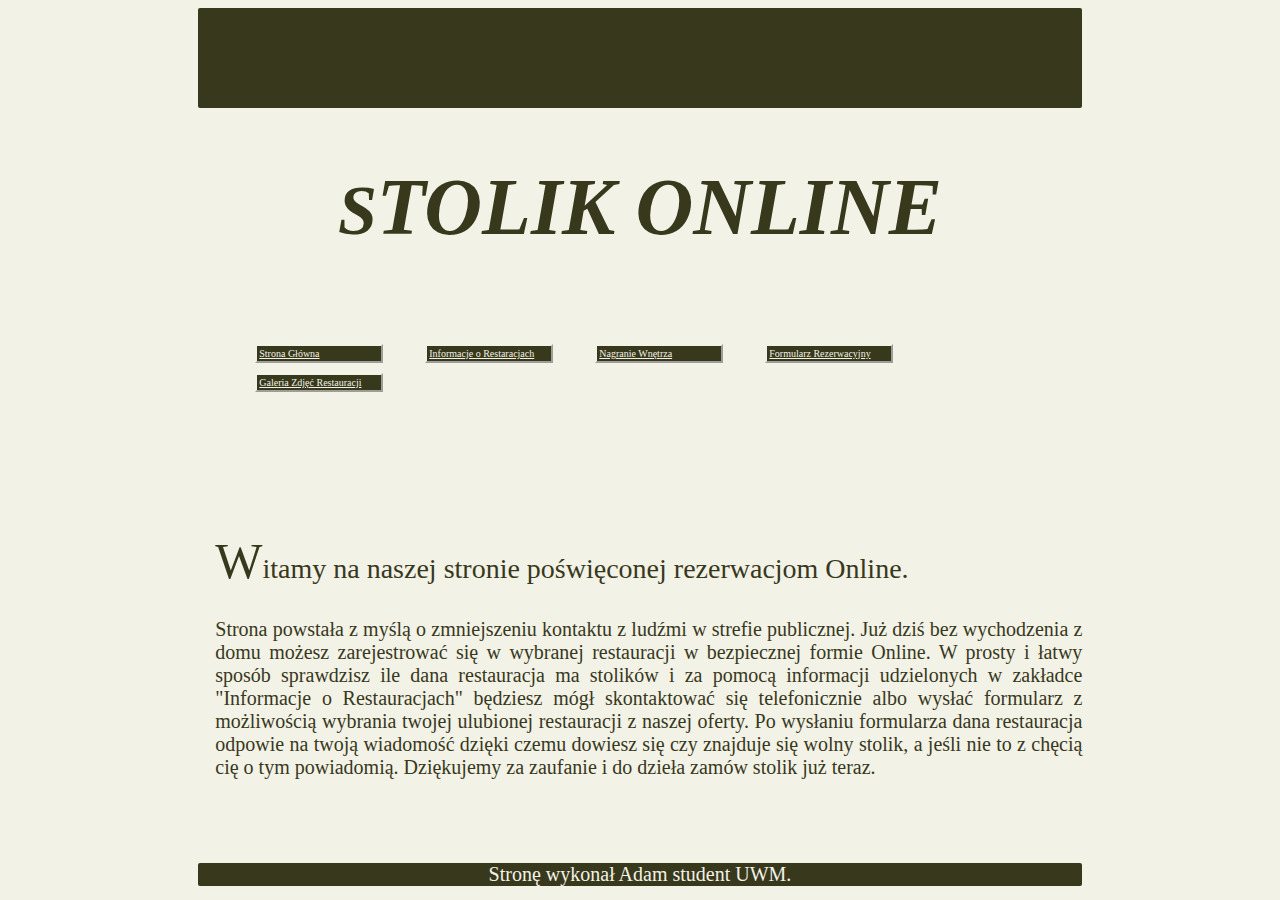
==== index.html @ 6d8d9c4d "Add files via upload" ====
<!DOCTYPE html>
<html lang="pl">
<head>
    <title>Stolik Online</title>
    <meta charset="UTF-8">
    <meta name="Keywords" content="Rezerwacje Stolika,Restauracje Kontakt,Rezerwacja stolika w restauracji ">
      <link rel="Stylesheet" href="style.css" type="text/css">
</head>
  <body>
<section class="Zawartosc">
<section id="Banner">

</section>
<header><h1>STOLIK ONLINE</h1></header>
<nav class="telNav">
<ul>
                     
             <li><a href="index.html">Strona Główna</a></li>
              <li><a href="tabele.html">Informacje o Restaracjach</a></li>
              <li><a href="multimedia.html">Nagranie Wnętrza </a></li>
              <li><a href="formularz.html">Formularz Rezerwacyjny</a></li>
              <li><a href="Galeria.html">Galeria Zdjęć Restauracji</a></li>

</ul>
</nav>
<main>
<p >Witamy na naszej stronie poświęconej rezerwacjom Online.</p> Strona powstała z myślą
o zmniejszeniu kontaktu z ludźmi w strefie publicznej. Już dziś bez wychodzenia z domu możesz
zarejestrować się w wybranej restauracji w bezpiecznej formie Online. W prosty i łatwy sposób
sprawdzisz ile dana restauracja ma stolików i za pomocą informacji udzielonych w zakładce "Informacje o Restauracjach"
będziesz mógł skontaktować się telefonicznie albo wysłać formularz z możliwością 
wybrania twojej ulubionej restauracji z naszej oferty. Po wysłaniu formularza dana restauracja odpowie na
twoją wiadomość dzięki czemu dowiesz się czy znajduje się wolny stolik, a jeśli nie to z chęcią cię o tym powiadomią.
Dziękujemy za zaufanie i do dzieła zamów stolik już teraz.  

</main>
<nav id="komp"> 
<ul >
  <li><a href="index.html">Strona Główna</a></li>
<li><a href="tabele.html">Informacje o Restaracjach</a></li>
<li><a href="multimedia.html">Nagrania z Wnętrza Restauracji</a></li>
<li><a href="formularz.html">Formularz Rezerwacyjny</a></li>
<li><a href="Galeria.html">Galeria Zdjęć Restauracji</a></li>
</ul>
</nav>
<footer>
Stronę wykonał Adam student UWM.

</footer>

</section> 
  </body>
</html>
---- style.css ----
@charset "UTF-8";
body{

background-color: #F2F2E6;
font-size:20px;
}

.Zawartosc{
width:70%;
height:100%;
margin-left:15% ;
margin-right:15% ;
color:#38381D ;

}
#Banner{
background-color: #38381D;
width:100%;
height:100px;
border-radius: 2px;
}
header{

width:100%;
height:10%;
text-align: center;
font-family: fantasy;
font-style: italic;
font-size:40px;
}
h1:first-letter{
font-family:fantasy;
font-size:70px;

}
main{
float:left;
width:54%;
height:60%;
margin-bottom:7.5%;
margin-top:7.5%;
padding: 2%;
border-right-style: solid; 
border-right-color:black; 
text-align: justify;
}
#tresc{
float:left;
padding:6px;

}

#form{
float:left;
}
p:first-letter{
font-size:50px;
}
p{
font-size:28px;
}
.telNav li{
float:left;
width:17em;
float:bottom;
font-size:10px;

}
.telNav{
float:left;
padding:2%;
color:#F2F2E6;

}
#komp{
float:left;
width:37%;
height:60%;
margin-bottom:7.5%;
margin-top:7.5%;
padding:2%;
color:#F2F2E6;
font-size: 17px;
}
.telNav ul a:link, ul a:visited{
display:block;
width:120px;
background-color:#38381D ;
padding:2px;
margin-bottom:10px;
color:#F2F2E6;
border:2px outset #F2F2E6;
white-space:nowrap;

}

.telNav ul a:hover{

border:2px outset #B7B773;
}



#komp ul a:link, ul a:visited{
display:block;
width:220px;
background-color:#38381D ;
padding:2px;
color:#F2F2E6;
border:5px outset #F2F2E6;
white-space:nowrap;

}

#komp ul a:hover{
color:#38381D;
background-color:#F2F2E6 ;
font-size: 24px;
width:300px;
border:5px outset #B7B773;
}
footer{
width:100%;
height:5%;
clear:both;
background-color:#38381D ;
border-radius: 2px;
color:#F2F2E6 ;
text-align: center;
}
@media screen and (min-width: 1400px){
.telNav{display:none;}
}
@media screen and (min-width: 280px) and (max-width:1400px){
#komp{display:none;}
main{border-right:none;width:98%; height:50%;}

}
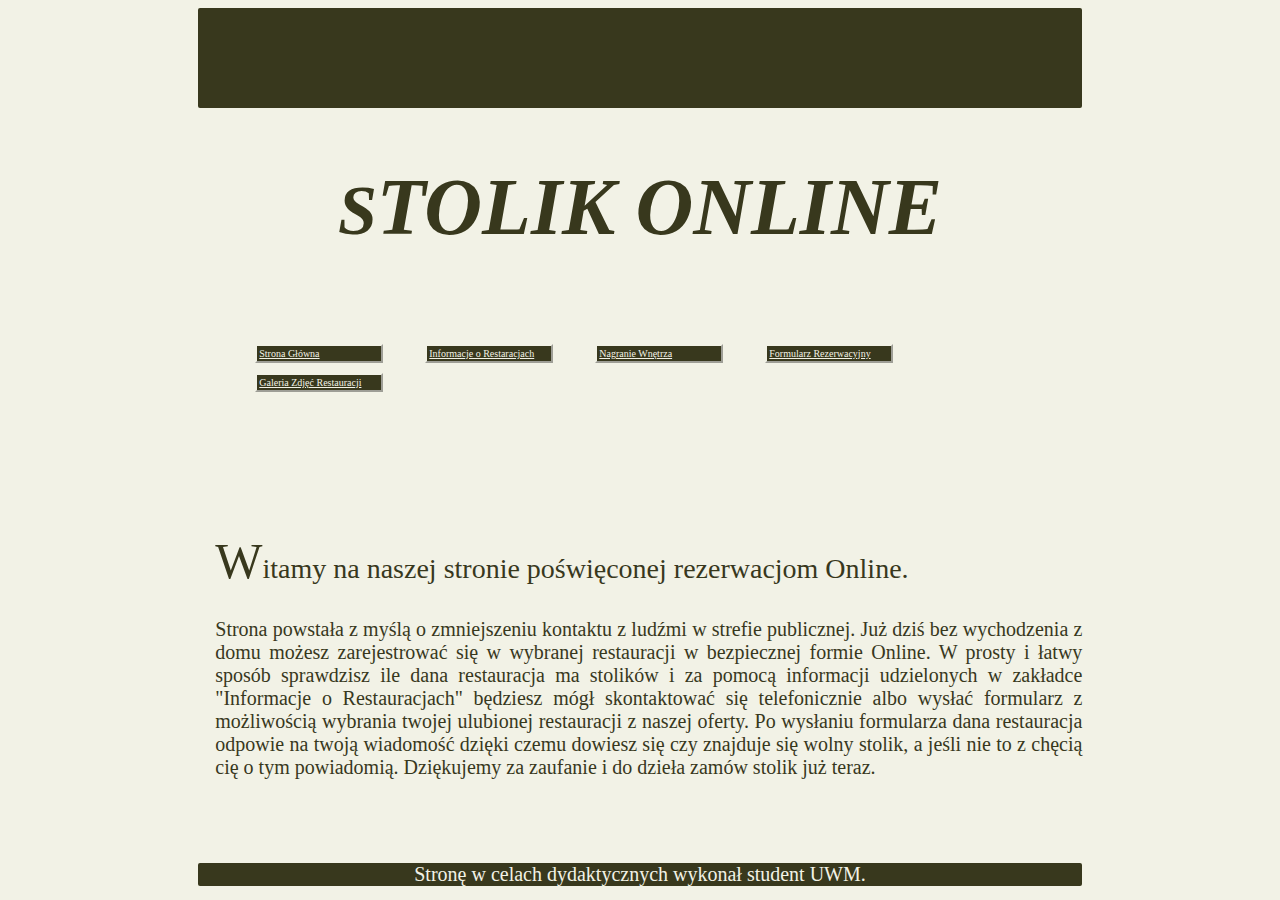
==== commit 11c29403: "Update index.html" ====
--- a/index.html
+++ b/index.html
@@ -44,7 +44,7 @@
 </ul>
 </nav>
 <footer>
-Stronę wykonał Adam student UWM.
+Stronę w celach dydaktycznych wykonał student UWM.
 
 </footer>
 
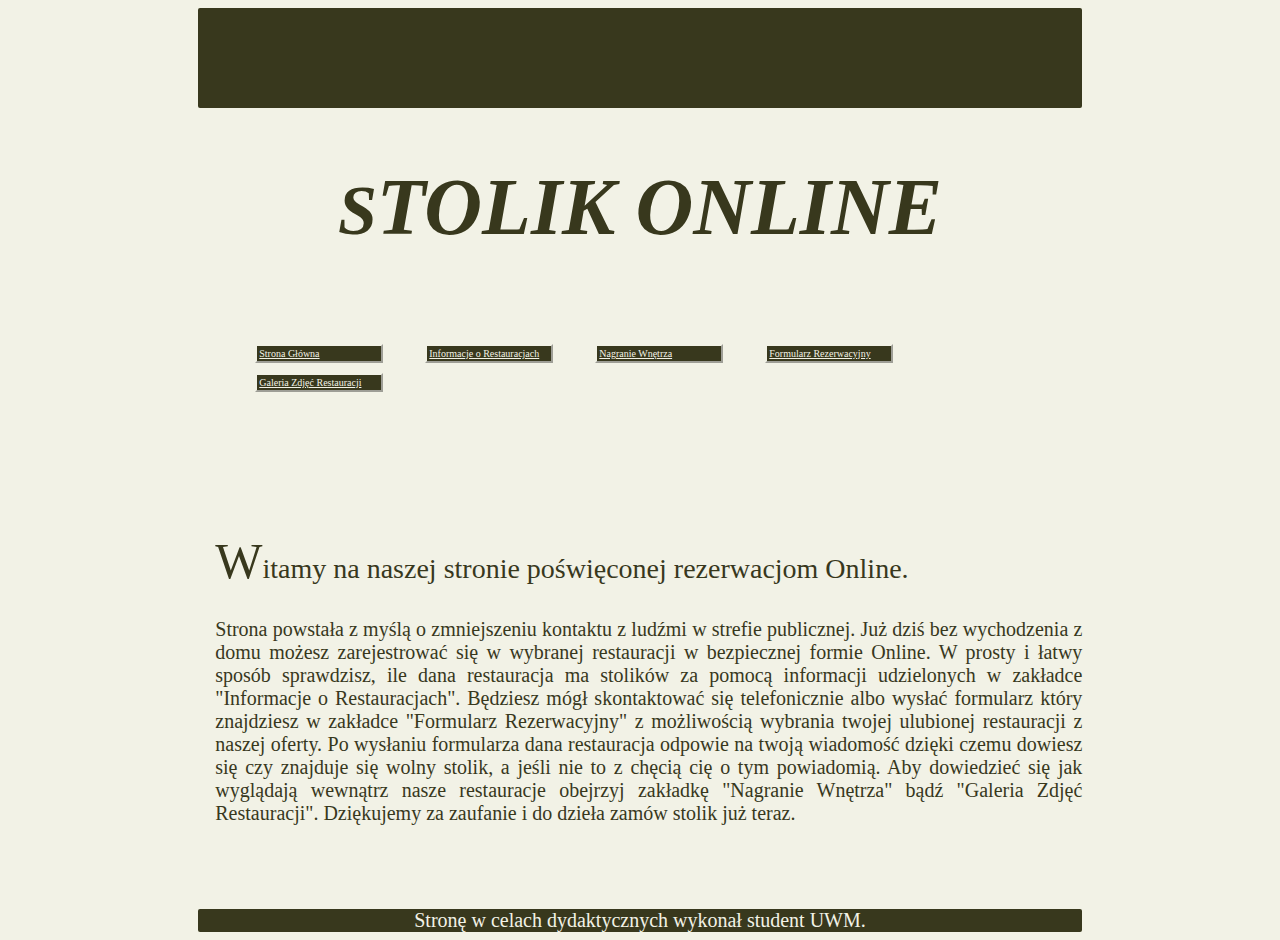
==== commit 5720a6e2: "Add files via upload" ====
--- a/index.html
+++ b/index.html
@@ -16,28 +16,29 @@
 <ul>
                      
              <li><a href="index.html">Strona Główna</a></li>
-              <li><a href="tabele.html">Informacje o Restaracjach</a></li>
+              <li><a href="tabele.html">Informacje o Restauracjach</a></li>
               <li><a href="multimedia.html">Nagranie Wnętrza </a></li>
               <li><a href="formularz.html">Formularz Rezerwacyjny</a></li>
               <li><a href="Galeria.html">Galeria Zdjęć Restauracji</a></li>
 
 </ul>
 </nav>
-<main>
-<p >Witamy na naszej stronie poświęconej rezerwacjom Online.</p> Strona powstała z myślą
+<aside>
+<p >Witamy na naszej stronie poświęconej rezerwacjom Online. </p> Strona powstała z myślą
 o zmniejszeniu kontaktu z ludźmi w strefie publicznej. Już dziś bez wychodzenia z domu możesz
 zarejestrować się w wybranej restauracji w bezpiecznej formie Online. W prosty i łatwy sposób
-sprawdzisz ile dana restauracja ma stolików i za pomocą informacji udzielonych w zakładce "Informacje o Restauracjach"
-będziesz mógł skontaktować się telefonicznie albo wysłać formularz z możliwością 
+sprawdzisz, ile dana restauracja ma stolików za pomocą informacji udzielonych w zakładce "Informacje o Restauracjach".
+Będziesz mógł skontaktować się telefonicznie albo wysłać formularz który znajdziesz w zakładce "Formularz Rezerwacyjny" z możliwością 
 wybrania twojej ulubionej restauracji z naszej oferty. Po wysłaniu formularza dana restauracja odpowie na
-twoją wiadomość dzięki czemu dowiesz się czy znajduje się wolny stolik, a jeśli nie to z chęcią cię o tym powiadomią.
-Dziękujemy za zaufanie i do dzieła zamów stolik już teraz.  
+twoją wiadomość dzięki czemu dowiesz się czy znajduje się wolny stolik, a jeśli nie to z chęcią cię o tym powiadomią. Aby dowiedzieć się jak wyglądają wewnątrz nasze restauracje obejrzyj zakładkę "Nagranie Wnętrza" bądź "Galeria Zdjęć Restauracji".
+Dziękujemy za zaufanie i do dzieła zamów stolik już teraz.
+ 
 
-</main>
+</aside>
 <nav id="komp"> 
 <ul >
   <li><a href="index.html">Strona Główna</a></li>
-<li><a href="tabele.html">Informacje o Restaracjach</a></li>
+<li><a href="tabele.html">Informacje o Restauracjach</a></li>
 <li><a href="multimedia.html">Nagrania z Wnętrza Restauracji</a></li>
 <li><a href="formularz.html">Formularz Rezerwacyjny</a></li>
 <li><a href="Galeria.html">Galeria Zdjęć Restauracji</a></li>
--- a/style.css
+++ b/style.css
@@ -33,7 +33,7 @@
 font-size:70px;
 
 }
-main{
+aside{
 float:left;
 width:54%;
 height:60%;
@@ -133,7 +133,7 @@
 }
 @media screen and (min-width: 280px) and (max-width:1400px){
 #komp{display:none;}
-main{border-right:none;width:98%; height:50%;}
+aside{border-right:none;width:98%; height:50%;}
 
 }
 
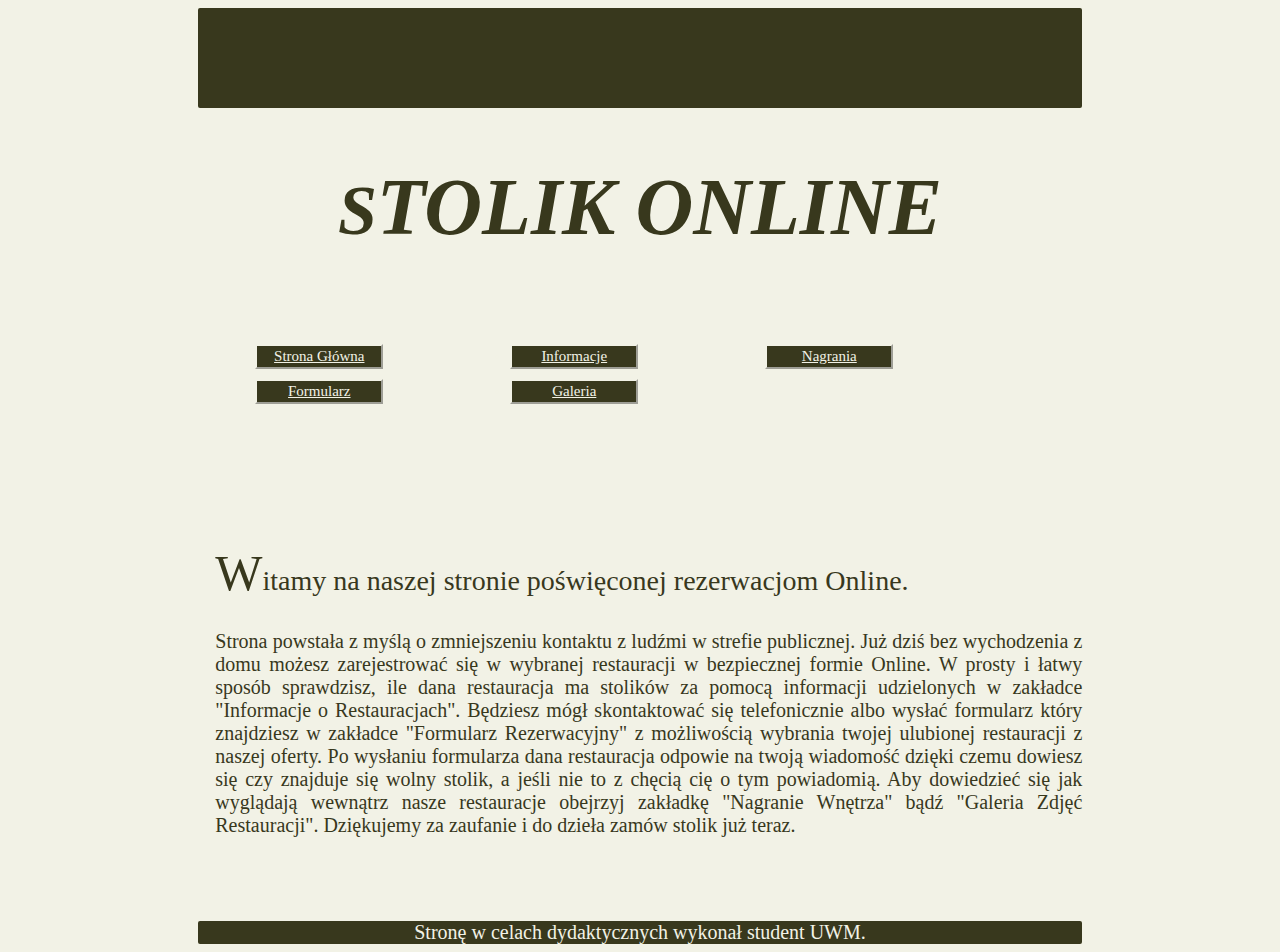
==== commit 18bb5652: "Add files via upload" ====
--- a/index.html
+++ b/index.html
@@ -15,11 +15,11 @@
 <nav class="telNav">
 <ul>
                      
-             <li><a href="index.html">Strona Główna</a></li>
-              <li><a href="tabele.html">Informacje o Restauracjach</a></li>
-              <li><a href="multimedia.html">Nagranie Wnętrza </a></li>
-              <li><a href="formularz.html">Formularz Rezerwacyjny</a></li>
-              <li><a href="Galeria.html">Galeria Zdjęć Restauracji</a></li>
+                   <li><a href="index.html">Strona Główna</a></li>
+              <li><a href="tabele.html">Informacje</a></li>
+              <li><a href="multimedia.html">Nagrania</a></li>
+              <li><a href="formularz.html">Formularz</a></li>
+              <li><a href="Galeria.html">Galeria</a></li>
 
 </ul>
 </nav>
--- a/style.css
+++ b/style.css
@@ -63,7 +63,8 @@
 float:left;
 width:17em;
 float:bottom;
-font-size:10px;
+font-size:15px;
+text-align:center;
 
 }
 .telNav{
